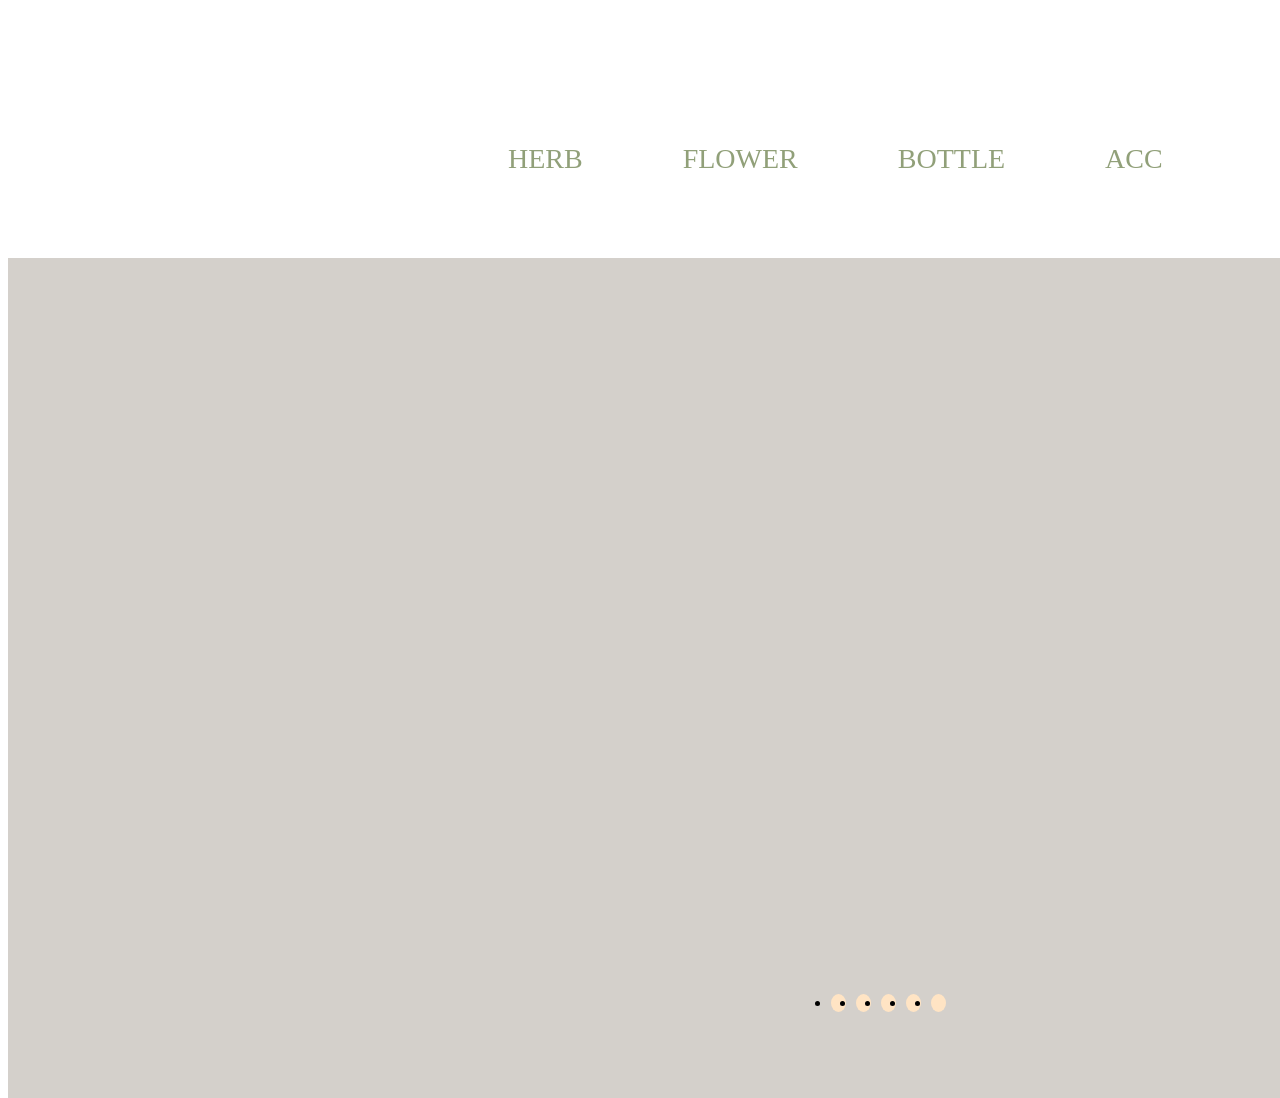
==== index.html @ 6972dd4b "Add files via upload" ====
<!DOCTYPE html>
<html lang="en">
<head>
    <meta charset="UTF-8">
    <meta http-equiv="X-UA-Compatible" content="IE=edge">
    <meta name="viewport" content="width=device-width, initial-scale=1.0">
    <title>Document</title>
    <link rel="stylesheet" type="text/css" href="reset.css">
    <link rel="stylesheet" type="text/css" href="style.css">
</head>
<body>
        
    <div id="wrap">
        <!-- 내용부분 -->
        <section id="contents">
            <article class="daily">
                <!-- <header>
                    <ul>
                        <li><a href="#">herb</a></li>
                        <li><a href="#">flower</a></li>
                        <li><a href="#">bottle</a></li>
                        <li><a href="#">acc</a></li>                             
                    </ul>
                </header> -->
                <!-- 탭기능추가 -->
                <label for="tab1" class="btn1" >HERB</label>
                <input id="tab1" type="radio" name="tab_btn" checked>
            
                <label for="tab2" class="btn2">FLOWER</label>
                <input id="tab2"type="radio" name="tab_btn">

                <label for="tab3" class="btn3">BOTTLE</label>
                <input id="tab3"type="radio" name="tab_btn">
                
                <label for="tab4" class="btn4">ACC</label>
                <input id="tab4" type="radio" name="tab_btn">

                <section class="tab1">
                    <div class="inbox">
                      <div class="images"></div>  
                      <a href="#" class="arr_lef"><img src="./images/arr_left.png" alt=""></a>
                      <a href="#" class="arr_right"><img src="./images/arr_right.png" alt=""></a>
                      <ul class="btns">
                         <li><a href=""></a></li>
                         <li><a href=""></a></li>
                         <li><a href=""></a></li>
                         <li><a href=""></a></li>
                         <li><a href=""></a></li>
                      </ul>
                    </div>
                </section>
                <section class="tab2">tab2</section>
                <section class="tab3">tab3</section>
                <section class="tab4">tab4</section>
                <!-- 탭기능추가 end-->
    </div>
</body>
</html>
---- style.css ----
#wrap{
    width: 100%;
 }
 /* 본문내용 */
 #contents{ margin:0 auto; width:1680px;}
 #contents .daily{float:left; width:1680px; height:1090px; position: relative;}
 #contents .daily header{float:left; width:100%; height:250px;
                        padding-top:90px;
                        box-sizing: border-box; }
 #contents .daily header ul{ margin:0 auto; 
                         width:760px;
                         display: flex; 
                         justify-content:space-between }   
 #contents .daily header ul li{ float:left;}     
 #contents .daily header ul a{ font-size: 28px;
                             font-weight: 400;
                             text-transform: uppercase;
                             color: rgba(145, 160, 121,1);
                             padding-bottom: 5px;
                             border-bottom: 5px solid transparent;
                             } 
 #contents .daily header ul a:hover{ 
                             border-bottom: 5px solid rgba(145, 160, 121,1)}
 
 #contents .daily section{float:left;width:100%; height:840px; position:relative;}
 #contents .daily section .inbox{width:100%; height:840px; position:relative;}
 #contents .daily section .images{width:100%; height:640px;
                                  background: url(../images/sldie_01.jpg) no-repeat 0 0;}
 #contents .daily section .arr_lef{ position:absolute; 
                                    top:350px; left:80px;
                                    z-index:9999;}
 #contents .daily section .arr_right{position:absolute; 
                                    top:350px; right:80px;
                                    z-index:9999;}
 #contents .daily section .btns{position:absolute; bottom:70px; left:50%;
                                margin-left:-57.5px;}
 #contents .daily section .btns li{ width:15px; height:15px;
                                    border-radius: 50%;
                                    float: left; margin-right:10px;
                                    background-color: bisque;}
 #contents .daily section .btns li a{display:block; width: 100%; height:15px;}
 
 /* 탭기능추가 */
 #contents .daily > section{display: none;}
 #contents .daily input{display: none;}
 #contents .daily label{cursor:pointer;
     font-size: 28px;
     font-weight: 400;
     text-transform: uppercase;
     color: rgba(145, 160, 121,1);
     padding-bottom: 5px;
     border-bottom: 5px solid transparent;}
 #contents .daily label.btn1{float: left; margin:135px 0 0 500px;}  
 #contents .daily label.btn2{float: left; margin:135px 0 0 100px;}  
 #contents .daily label.btn3{float: left; margin:135px 0 0 100px;}  
 #contents .daily label.btn4{float: left; margin:135px 0 0 100px;}    
 #contents .daily label:hover{border-bottom: 5px solid rgba(145, 160, 121,1)}
 
 #contents .daily #tab1:checked ~ section.tab1{display:block;}
 #contents .daily #tab2:checked ~ section.tab2{display:block;}
 #contents .daily #tab3:checked ~ section.tab3{display:block;}
 #contents .daily #tab4:checked ~ section.tab4{display:block;}
 
 #contents .daily section.tab1{background-color: rgb(212, 208, 203);  
                               position:absolute; top:250px; left:0; z-index:400;}
 #contents .daily section.tab2{background-color: antiquewhite;  
                               position:absolute; top:250px; left:0; z-index:300;}
 #contents .daily section.tab3{background-color: rgb(110, 201, 57); 
                               position:absolute; top:250px; left:0; z-index:200}
 #contents .daily section.tab4{background-color: rgb(114, 177, 230);  
                               position:absolute; top:250px; left:0; z-index:100;} 
 /* 탭기능추가 End */
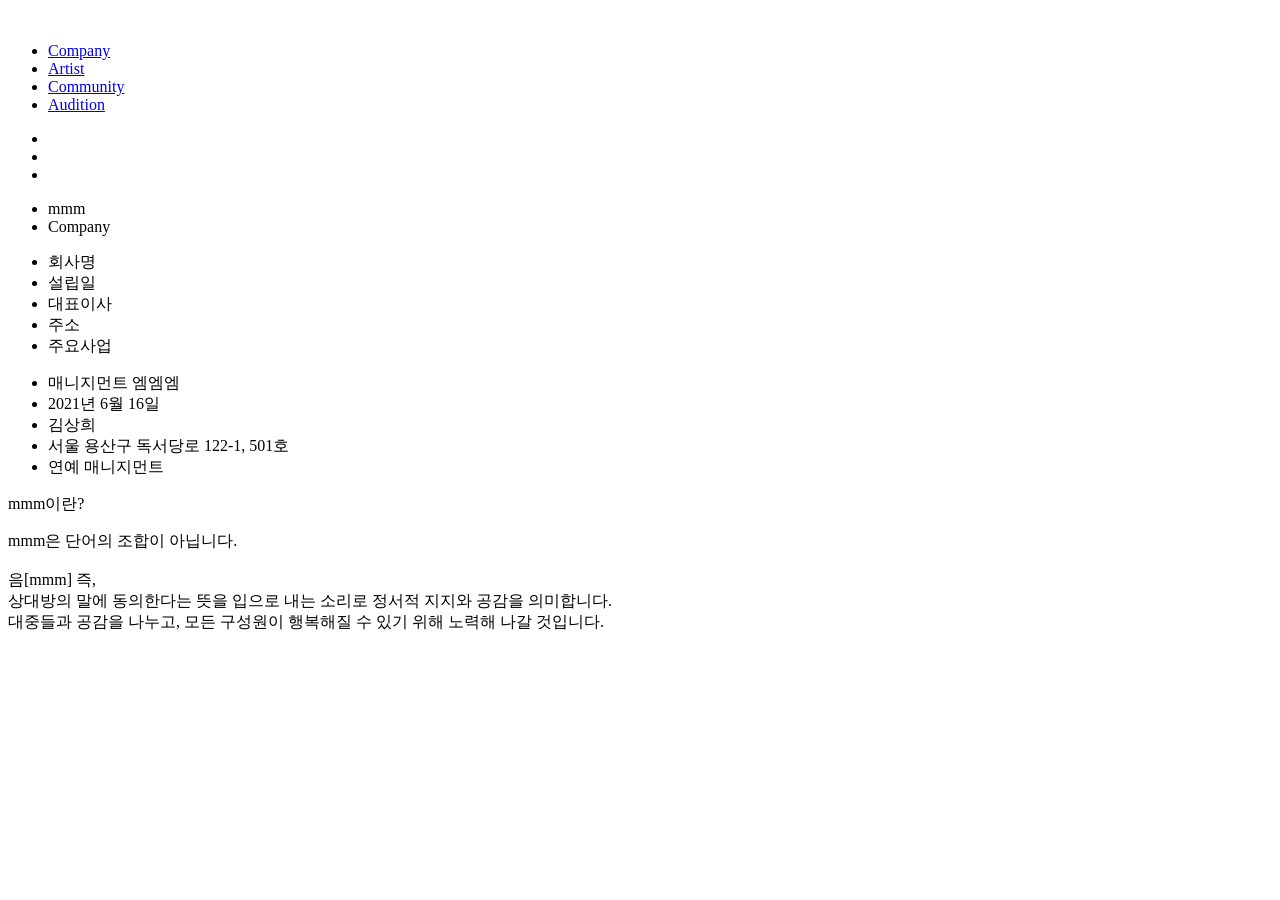
==== commit 14687e9d: "Add files via upload" ====
--- a/index.html
+++ b/index.html
@@ -5,54 +5,75 @@
     <meta http-equiv="X-UA-Compatible" content="IE=edge">
     <meta name="viewport" content="width=device-width, initial-scale=1.0">
     <title>Document</title>
-    <link rel="stylesheet" type="text/css" href="reset.css">
-    <link rel="stylesheet" type="text/css" href="style.css">
+    <link rel="stylesheet"type="text/css" href="../css/reset.css">
+    <link rel="stylesheet" type="text/css" href="./css/style.css">
 </head>
 <body>
-        
     <div id="wrap">
-        <!-- 내용부분 -->
-        <section id="contents">
-            <article class="daily">
-                <!-- <header>
+
+        <div id="header">
+            <div id="h_top">
+                <div id="logo">
+                    <img src="../images/logo.jpg" alt=""/>
+                </div>
+                <div id="menu_go">
+                    <ul class="info_mn">
+                        <li><a href="#">Company</a></li>
+                        <li><a href="#">Artist</a></li>
+                        <li><a href="#">Community</a></li>
+                        <li><a href="#">Audition</a></li>
+                    </ul>
+                </div>
+                <div id="sns_go">
                     <ul>
-                        <li><a href="#">herb</a></li>
-                        <li><a href="#">flower</a></li>
-                        <li><a href="#">bottle</a></li>
-                        <li><a href="#">acc</a></li>                             
+                    <li><a href="#"><img src="../images/menu.jpg" alt=""/></a></li>
+                    <li><a href="#"><img src="../images/inst.jpg" alt=""/></a></li>
+                    <li><a href="#"><img src="../images/youtube.jpg" alt=""/></a></li>
                     </ul>
-                </header> -->
-                <!-- 탭기능추가 -->
-                <label for="tab1" class="btn1" >HERB</label>
-                <input id="tab1" type="radio" name="tab_btn" checked>
-            
-                <label for="tab2" class="btn2">FLOWER</label>
-                <input id="tab2"type="radio" name="tab_btn">
+                </div>
+            </div>
+        </div>
 
-                <label for="tab3" class="btn3">BOTTLE</label>
-                <input id="tab3"type="radio" name="tab_btn">
-                
-                <label for="tab4" class="btn4">ACC</label>
-                <input id="tab4" type="radio" name="tab_btn">
-
-                <section class="tab1">
-                    <div class="inbox">
-                      <div class="images"></div>  
-                      <a href="#" class="arr_lef"><img src="./images/arr_left.png" alt=""></a>
-                      <a href="#" class="arr_right"><img src="./images/arr_right.png" alt=""></a>
-                      <ul class="btns">
-                         <li><a href=""></a></li>
-                         <li><a href=""></a></li>
-                         <li><a href=""></a></li>
-                         <li><a href=""></a></li>
-                         <li><a href=""></a></li>
-                      </ul>
+        <div id="contents">
+            <div class="com">
+            <ul class="com_lo">
+                <li class="com_h">mmm</li>
+                <li class="com_h2">Company</li>
+            </ul>
+            <div class="com_b">
+                <div class="com_txt">
+                    <div class="com_n">
+                        <ul>
+                            <li>회사명</li>
+                            <li>설립일</li>
+                            <li>대표이사</li>
+                            <li>주소</li>
+                            <li>주요사업</li>
+                        </ul>
                     </div>
-                </section>
-                <section class="tab2">tab2</section>
-                <section class="tab3">tab3</section>
-                <section class="tab4">tab4</section>
-                <!-- 탭기능추가 end-->
+                    <div class="com_t">
+                        <ul>
+                            <li>매니지먼트 엠엠엠</li>
+                            <li>2021년 6월 16일</li>
+                            <li>김상희</li>
+                            <li>서울 용산구 독서당로 122-1, 501호</li>
+                            <li>연예 매니지먼트</li>
+                        </ul>
+                    </div>
+                </div>
+                <div class="com_txt2">
+                    <p class="title">mmm이란?</p>
+                    <p class="txt">mmm은 단어의 조합이 아닙니다.<br><br>
+                        음[mmm] 즉,<br>
+                        상대방의 말에 동의한다는 뜻을 입으로 내는 소리로 
+                        정서적 지지와 공감을 의미합니다.<br>
+                        대중들과 공감을 나누고, 모든 구성원이 행복해질 수 
+                        있기 위해 노력해 나갈 것입니다.</p>
+                    
+                </div>
+            </div>
+            </div>
+        </div>
     </div>
 </body>
-</html>
+</html>
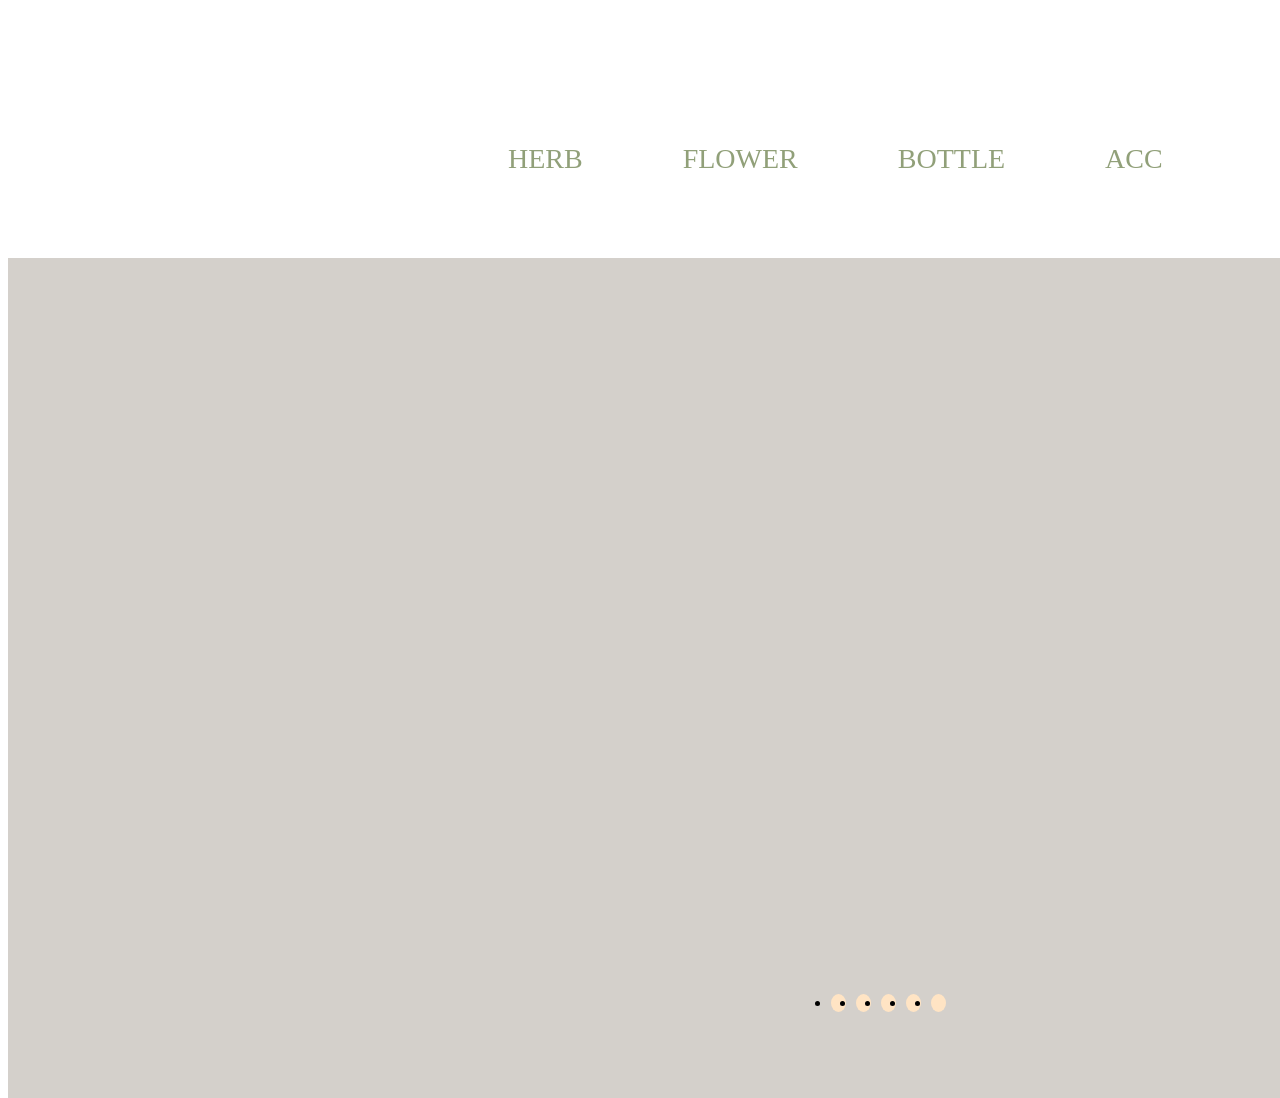
==== commit 03fd3d3f: "Add files via upload" ====
--- a/index.html
+++ b/index.html
@@ -5,75 +5,44 @@
     <meta http-equiv="X-UA-Compatible" content="IE=edge">
     <meta name="viewport" content="width=device-width, initial-scale=1.0">
     <title>Document</title>
-    <link rel="stylesheet"type="text/css" href="../css/reset.css">
-    <link rel="stylesheet" type="text/css" href="./css/style.css">
+    <link rel="stylesheet" type="text/css" href="reset.css">
+    <link rel="stylesheet" type="text/css" href="style.css">
 </head>
 <body>
+        
     <div id="wrap">
+        <section id="contents">
+            <article class="daily">
+                <label for="tab1" class="btn1" >HERB</label>
+                <input id="tab1" type="radio" name="tab_btn" checked>
+            
+                <label for="tab2" class="btn2">FLOWER</label>
+                <input id="tab2"type="radio" name="tab_btn">
 
-        <div id="header">
-            <div id="h_top">
-                <div id="logo">
-                    <img src="../images/logo.jpg" alt=""/>
-                </div>
-                <div id="menu_go">
-                    <ul class="info_mn">
-                        <li><a href="#">Company</a></li>
-                        <li><a href="#">Artist</a></li>
-                        <li><a href="#">Community</a></li>
-                        <li><a href="#">Audition</a></li>
-                    </ul>
-                </div>
-                <div id="sns_go">
-                    <ul>
-                    <li><a href="#"><img src="../images/menu.jpg" alt=""/></a></li>
-                    <li><a href="#"><img src="../images/inst.jpg" alt=""/></a></li>
-                    <li><a href="#"><img src="../images/youtube.jpg" alt=""/></a></li>
-                    </ul>
-                </div>
-            </div>
-        </div>
+                <label for="tab3" class="btn3">BOTTLE</label>
+                <input id="tab3"type="radio" name="tab_btn">
+                
+                <label for="tab4" class="btn4">ACC</label>
+                <input id="tab4" type="radio" name="tab_btn">
 
-        <div id="contents">
-            <div class="com">
-            <ul class="com_lo">
-                <li class="com_h">mmm</li>
-                <li class="com_h2">Company</li>
-            </ul>
-            <div class="com_b">
-                <div class="com_txt">
-                    <div class="com_n">
-                        <ul>
-                            <li>회사명</li>
-                            <li>설립일</li>
-                            <li>대표이사</li>
-                            <li>주소</li>
-                            <li>주요사업</li>
-                        </ul>
+                <section class="tab1">
+                    <div class="inbox">
+                      <div class="images"></div>  
+                      <a href="#" class="arr_lef"><img src="./images/arr_left.png" alt=""></a>
+                      <a href="#" class="arr_right"><img src="./images/arr_right.png" alt=""></a>
+                      <ul class="btns">
+                         <li><a href=""></a></li>
+                         <li><a href=""></a></li>
+                         <li><a href=""></a></li>
+                         <li><a href=""></a></li>
+                         <li><a href=""></a></li>
+                      </ul>
                     </div>
-                    <div class="com_t">
-                        <ul>
-                            <li>매니지먼트 엠엠엠</li>
-                            <li>2021년 6월 16일</li>
-                            <li>김상희</li>
-                            <li>서울 용산구 독서당로 122-1, 501호</li>
-                            <li>연예 매니지먼트</li>
-                        </ul>
-                    </div>
-                </div>
-                <div class="com_txt2">
-                    <p class="title">mmm이란?</p>
-                    <p class="txt">mmm은 단어의 조합이 아닙니다.<br><br>
-                        음[mmm] 즉,<br>
-                        상대방의 말에 동의한다는 뜻을 입으로 내는 소리로 
-                        정서적 지지와 공감을 의미합니다.<br>
-                        대중들과 공감을 나누고, 모든 구성원이 행복해질 수 
-                        있기 위해 노력해 나갈 것입니다.</p>
-                    
-                </div>
-            </div>
-            </div>
-        </div>
+                </section>
+                <section class="tab2">tab2</section>
+                <section class="tab3">tab3</section>
+                <section class="tab4">tab4</section>
+                <!-- 탭기능추가 end-->
     </div>
 </body>
-</html>+</html>
--- a/style.css
+++ b/style.css
@@ -0,0 +1,74 @@
+#wrap{
+    width: 100%;
+ }
+ /* 본문내용 */
+ #contents{ margin:0 auto; width:1680px;}
+ #contents .daily{float:left; width:1680px; height:1090px; position: relative;}
+ #contents .daily header{float:left; width:100%; height:250px;
+                        padding-top:90px;
+                        box-sizing: border-box; }
+ #contents .daily header ul{ margin:0 auto; 
+                         width:760px;
+                         display: flex; 
+                         justify-content:space-between }   
+ #contents .daily header ul li{ float:left;}     
+ #contents .daily header ul a{ font-size: 28px;
+                             font-weight: 400;
+                             text-transform: uppercase;
+                             color: rgba(145, 160, 121,1);
+                             padding-bottom: 5px;
+                             border-bottom: 5px solid transparent;
+                             } 
+ #contents .daily header ul a:hover{ 
+                             border-bottom: 5px solid rgba(145, 160, 121,1)}
+ 
+ #contents .daily section{float:left;width:100%; height:840px; position:relative;}
+ #contents .daily section .inbox{width:100%; height:840px; position:relative;}
+ #contents .daily section .images{width:100%; height:640px;
+                                  background: url(../images/sldie_01.jpg) no-repeat 0 0;}
+ #contents .daily section .arr_lef{ position:absolute; 
+                                    top:350px; left:80px;
+                                    z-index:9999;}
+ #contents .daily section .arr_right{position:absolute; 
+                                    top:350px; right:80px;
+                                    z-index:9999;}
+ #contents .daily section .btns{position:absolute; bottom:70px; left:50%;
+                                margin-left:-57.5px;}
+ #contents .daily section .btns li{ width:15px; height:15px;
+                                    border-radius: 50%;
+                                    float: left; margin-right:10px;
+                                    background-color: bisque;}
+ #contents .daily section .btns li a{display:block; width: 100%; height:15px;}
+ 
+ /* 탭기능추가 */
+ #contents .daily > section{display: none;}
+ #contents .daily input{display: none;}
+ #contents .daily label{cursor:pointer;
+     font-size: 28px;
+     font-weight: 400;
+     text-transform: uppercase;
+     color: rgba(145, 160, 121,1);
+     padding-bottom: 5px;
+     border-bottom: 5px solid transparent;}
+ #contents .daily label.btn1{float: left; margin:135px 0 0 500px;}  
+ #contents .daily label.btn2{float: left; margin:135px 0 0 100px;}  
+ #contents .daily label.btn3{float: left; margin:135px 0 0 100px;}  
+ #contents .daily label.btn4{float: left; margin:135px 0 0 100px;}    
+ #contents .daily label:hover{border-bottom: 5px solid rgba(145, 160, 121,1)}
+ 
+ #contents .daily #tab1:checked ~ section.tab1{display:block;}
+ #contents .daily #tab2:checked ~ section.tab2{display:block;}
+ #contents .daily #tab3:checked ~ section.tab3{display:block;}
+ #contents .daily #tab4:checked ~ section.tab4{display:block;}
+ 
+ #contents .daily section.tab1{background-color: rgb(212, 208, 203);  
+                               position:absolute; top:250px; left:0; z-index:400;}
+ #contents .daily section.tab2{background-color: antiquewhite;  
+                               position:absolute; top:250px; left:0; z-index:300;}
+ #contents .daily section.tab3{background-color: rgb(110, 201, 57); 
+                               position:absolute; top:250px; left:0; z-index:200}
+ #contents .daily section.tab4{background-color: rgb(114, 177, 230);  
+                               position:absolute; top:250px; left:0; z-index:100;} 
+ /* 탭기능추가 End */
+ 
+ 
